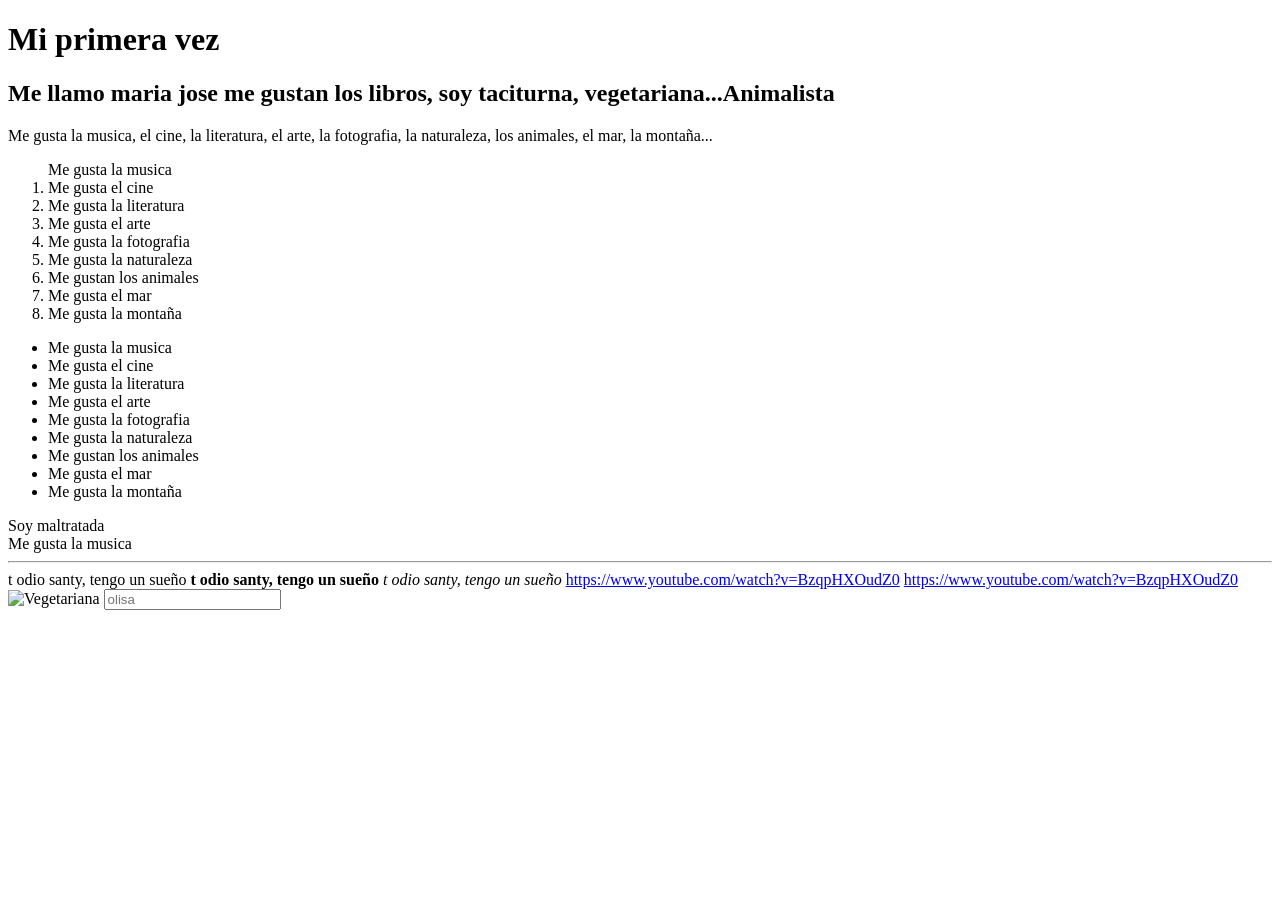
==== HTML/INDEX.HTML @ 6a6e3e58 "TALLER YHTML" ====
<!DOCTYPE html>
<html lang="es">
    <head>
        <meta charset="UTF-8">
      <title>Mi primera vez</title>
    </head>
    <body>
        <h1>Mi primera vez </h1>
        <h2>Me llamo maria jose me gustan los libros, soy taciturna, vegetariana...Animalista</h2>
        <p>Me gusta la musica, el cine, la literatura, el arte, la fotografia, la naturaleza, los animales, el mar, la montaña... </p>

        <ol
            <li>Me gusta la musica</li>
            <li>Me gusta el cine</li>
            <li>Me gusta la literatura</li>
            <li>Me gusta el arte</li>
            <li>Me gusta la fotografia</li>
            <li>Me gusta la naturaleza</li>
            <li>Me gustan los animales</li>
            <li>Me gusta el mar</li>
            <li>Me gusta la montaña</li>
         </ol>

         <ul>
            <li>Me gusta la musica</li>
            <li>Me gusta el cine</li>
            <li>Me gusta la literatura</li>
            <li>Me gusta el arte</li>
            <li>Me gusta la fotografia</li>
            <li>Me gusta la naturaleza</li>
            <li>Me gustan los animales</li>
            <li>Me gusta el mar</li>
            <li>Me gusta la montaña</li>
         </ul>

         <div>Soy maltratada  </div>
            <div>Me gusta la musica</div>
        <hr> <span>t odio santy, tengo un sueño </span>
        <strong>t odio santy, tengo un sueño </strong>
        <em>t odio santy, tengo un sueño </em>
        <a href="https://www.youtube.com/watch?v=BzqpHXOudZ0">https://www.youtube.com/watch?v=BzqpHXOudZ0</a>   
        <a href="https://www.youtube.com/watch?v=BzqpHXOudZ0">https://www.youtube.com/watch?v=BzqpHXOudZ0</a> 
        <img src="https://www.google.com/url?sa=i&url=https%3A%2F%2Fwww.istockphoto.com%2Fphotos%2Fvegetariana&psig=AOvVaw0n9s8Xo5l7m1j8u9z8z8&ust=1685719200000000&source=images&cd=vfe&ved=0CBEQjRxqFwoTCJjL6NqgP4CFQAAAAAdAAAAABAD" alt="Vegetariana">
        <input type="text" placeholder="olisa">
        

    </body>
    
</html>
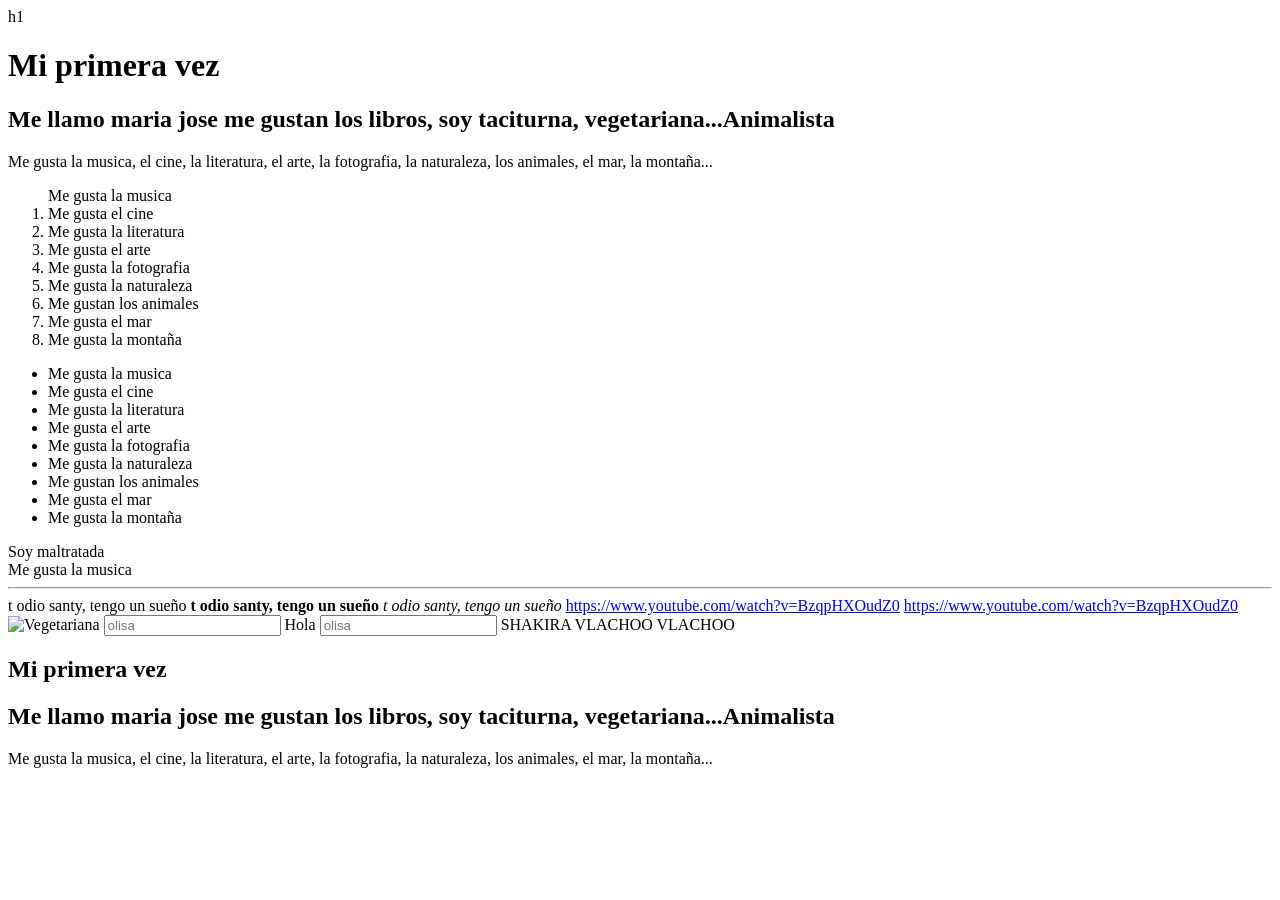
==== commit d6120421: "bandeja" ====
--- a/HTML/INDEX.HTML
+++ b/HTML/INDEX.HTML
@@ -3,6 +3,9 @@
     <head>
         <meta charset="UTF-8">
       <title>Mi primera vez</title>
+        <link rel="stylesheet" href="index.css">
+      
+        h1 
     </head>
     <body>
         <h1>Mi primera vez </h1>
@@ -42,8 +45,21 @@
         <a href="https://www.youtube.com/watch?v=BzqpHXOudZ0">https://www.youtube.com/watch?v=BzqpHXOudZ0</a> 
         <img src="https://www.google.com/url?sa=i&url=https%3A%2F%2Fwww.istockphoto.com%2Fphotos%2Fvegetariana&psig=AOvVaw0n9s8Xo5l7m1j8u9z8z8&ust=1685719200000000&source=images&cd=vfe&ved=0CBEQjRxqFwoTCJjL6NqgP4CFQAAAAAdAAAAABAD" alt="Vegetariana">
         <input type="text" placeholder="olisa">
-        
+        Hola <input type="text" placeholder="olisa">
+        <Menu:context>SHAKIRA</Menu:context>
+        <Menu:toolbar> VLACHOO</Menu:toolbar>
+        <Menu:status>VLACHOO</Menu:status> 
+        <article>
+            <h1>Mi primera vez </h1>
+            <h2>Me llamo maria jose me gustan los libros, soy taciturna, vegetariana...Animalista</h2>
+            <p>Me gusta la musica, el cine, la literatura, el arte, la fotografia, la naturaleza, los animales, el mar, la montaña... </p>  
+             
+
 
     </body>
+
+
+
     
-</html>+</html>
+
